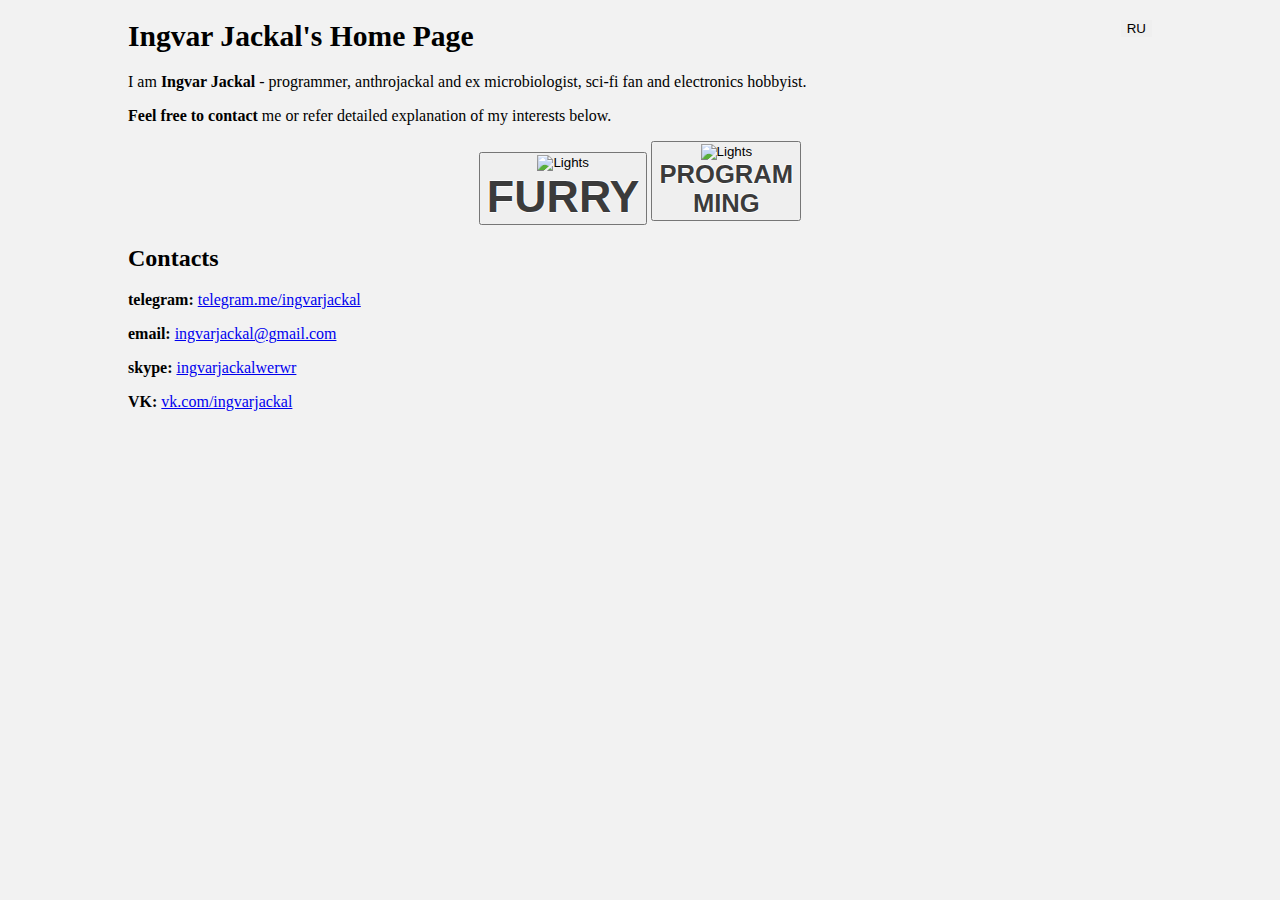
==== index.html @ e400403a "em test" ====
<!DOCTYPE html>
<meta charset="UTF-8" name="viewport" content="width=device-width, initial-scale=1">
<html>
<title>Ingvar Jackal's Home Page</title>
<link rel="stylesheet" href="w3.css">
<!--You're curious, eh? xmpp:ingvarjackal@is-a-furry.org-->

<style>
html {
    overflow-y: scroll; 
}
.centred {
    text-align: center
}
.white_outline {
    color: black;
    text-shadow: -1px 0 white, 0 1px white, 1px 0 white, 0 -1px white;
    opacity: 0.75;
    cursor:pointer;
    -webkit-user-select: none;  /* Chrome all / Safari all */
    -moz-user-select: none;     /* Firefox all */
    -ms-user-select: none;      /* IE 10+ */
    user-select: none;          /* Likely future */     
}
.furrySlides {
    display:none;
}
.w3-left, .w3-right, .w3-badge {
    cursor:pointer;
}
.w3-badge {
    height:13px;
    width:13px;
    padding:0;  
}
.padded {
    margin-right: 15vw;
    margin-left: 15vw;
}
.btn-img {
    width: 20em;
}
@media screen and (max-width: 80em) {
    .padded {
        margin-right: 10vw;
        margin-left: 10vw;
    }
    .btn-img {
        width: 17em;
    }
}
@media screen and (max-width: 70em) {
    .padded {
        margin-right: 6vw;
        margin-left: 6vw;
    }
}
@media screen and (max-width: 60em) {
    .padded {
        margin-right: 3vw;
        margin-left: 3vw;
    }
}
@media screen and (max-width: 50em) {
    .padded {
        margin-right: 1vw;
        margin-left: 1vw;
    }
    .btn-img {
        width: 12em;
    }
}
@media screen and (max-width: 25em) {
    .btn-img {
        width: 6em;
    }
}
</style>

<body class="padded" style="background-color: #F2F2F2">
    <header class="w3-container w3-teal w3-round-xlarge">
        <h1 id="header_text" style="font-size: 185%">
            <!--moved to localization-->
        </h1>
    </header>
    <footer class="w3-container">
        <p id="intro1_text"><!--moved to localization--></p>
        <p id="intro2_text"><!--moved to localization--></p>
        <center>
            <button id="FurryBtn" type='button' onclick='openTab("Furry")' class="w3-btn w3-teal w3-round-xlarge" style='width:50% cursor: pointer'>
                <div class="w3-display-container w3-text-black">
                    <img class="btn-img" src="jackal.jpg" alt="Lights" style="cursor: pointer">
                    <div class="w3-display-middle" style="font-size: 3.5vw"><strong class="white_outline" id="furry_button_text"><!--moved to localization--></strong></div>
                </div>
            </button>
            <button id="ProgrammingBtn" type='button' onclick='openTab("Programming")' class="w3-btn w3-teal w3-round-xlarge" style='width:50% cursor: pointer'>
               <div class="w3-display-container w3-text-black">
                    <img class="btn-img" src="console.jpg" alt="Lights" style="cursor: pointer">
                    <div class="w3-display-middle" style="font-size: 2vw"><strong class="white_outline" id="programming_button_text"><!--moved to localization--></strong></div>
                </div>
            </button>
        </center>

        <div id="Programming" class="topic">
            <p id="programming1_text"><!--moved to localization--></p>
            <p id="programming2_text"><!--moved to localization--></p>
            <p id="programming3_text"><!--moved to localization--></p>
            <p id="programming4_text"><!--moved to localization--></p>
            <p id="programming5_text"><!--moved to localization--></p>
        </div>

        <div id="Furry" class="topic">
            <p id="furry1_text"><!--moved to localization--></p>
            <p id="furry2_text"><!--moved to localization--></p>
            <p id="furry3_text"><!--moved to localization--></p>
            <p id="furry4_text"><!--moved to localization--></p>
            <p id="furry5_text"><!--moved to localization--></p>
            
            <div class="w3-content w3-display-container">
                <img class="furrySlides" src="dreamkeepers_beyond_the_sky_wide.jpg" style="width:100%;cursor:zoom-in" onclick="document.getElementById('dreamkeepers_modal').style.display='block'">
                <div id="dreamkeepers_modal" class="w3-modal" onclick="this.style.display='none'">
                  <span class="w3-closebtn w3-hover-red w3-container w3-padding-16 w3-display-topright">&times;</span>
                  <div class="w3-modal-content w3-animate-zoom">
                    <img src="dreamkeepers_beyond_the_sky.jpg" style="width:100%">
                  </div>
                </div>
                
                <img class="furrySlides" src="fursuit_buddies_by_kium_wide.jpg" style="width:100%;cursor:zoom-in" onclick="document.getElementById('fursuits_modal').style.display='block'">
                <div id="fursuits_modal" class="w3-modal" onclick="this.style.display='none'">
                  <span class="w3-closebtn w3-hover-red w3-container w3-padding-16 w3-display-topright">&times;</span>
                  <div class="w3-modal-content w3-animate-zoom">
                    <img src="fursuit_buddies_by_kium.jpg" style="width:100%">
                  </div>
                </div>
                
                <img class="furrySlides" src="Furry_Sculptures_wide.jpg" style="width:100%;cursor:zoom-in" onclick="document.getElementById('sculptures_modal').style.display='block'">
                <div id="sculptures_modal" class="w3-modal" onclick="this.style.display='none'">
                  <span class="w3-closebtn w3-hover-red w3-container w3-padding-16 w3-display-topright">&times;</span>
                  <div class="w3-modal-content w3-animate-zoom">
                    <img src="Furry_Sculptures.jpg" style="width:100%">
                  </div>
                </div>
                
                <img class="furrySlides" src="kurrel_raven_album_wide.jpg" style="width:100%;cursor:zoom-in" onclick="document.getElementById('youtube_modal').style.display='block'; loadYoutube()">
                <div id="youtube_modal" class="w3-modal" onclick="this.style.display='none'">
                  <div class="w3-modal-content w3-animate-zoom" id="iframe_holder">
                  </div>
                </div>
              
              <div class="w3-center w3-section w3-large w3-text-white w3-display-bottomleft" style="width:100%">
                <div class="w3-left w3-padding-left w3-hover-text-khaki white_outline" onclick="plusDivs(-1)">&#10094;</div>
                <div class="w3-right w3-padding-right w3-hover-text-khaki white_outline" onclick="plusDivs(1)">&#10095;</div>
                <span class="w3-badge demo w3-border w3-transparent w3-hover-white" onclick="currentDiv(1)"></span>
                <span class="w3-badge demo w3-border w3-transparent w3-hover-white" onclick="currentDiv(2)"></span>
                <span class="w3-badge demo w3-border w3-transparent w3-hover-white" onclick="currentDiv(3)"></span>
                <span class="w3-badge demo w3-border w3-transparent w3-hover-white" onclick="currentDiv(4)"></span>
              </div>
            </div>
        </div>
        
        <h2 id="contacts_text"><!--moved to localization--></h2>
        <p id="telegram_dynamic_spam_prevent"><!--moved to antispam dynamic rendering--></p>
        <p id="email_dynamic_spam_prevent"><!--moved to antispam dynamic rendering--></p>
        <p id="skype_dynamic_spam_prevent"><!--moved to antispam dynamic rendering--></p>
        <p id="vk_dynamic_spam_prevent"><!--moved to antispam dynamic rendering--></p>
    </footer>
</body>

<script>

var localization  = {
    "en": {
        "header_text": "Ingvar Jackal's Home Page <button type='button' onclick='enableLocalization(localization[\"ru\"])' class='w3-cyan w3-round-xlarge' style='border: none; float: right'>RU</button>",
        "intro1_text": "I am <b>Ingvar Jackal</b> - programmer, anthrojackal and ex microbiologist, sci-fi fan and electronics hobbyist.",
        "intro2_text": "<b>Feel free to contact</b> me or refer detailed explanation of my interests below.",
        "furry_button_text": "FURRY",
        "programming_button_text": "PROGRAM<br>MING",
        "programming1_text": "I am senior systems developer.",
        "programming2_text": "My main programming interests are server/backend programming for Java platform and applied machine learning.",
        "programming3_text": "You may find <b>Java</b>, <b>Python</b>, <b>Scala</b>, <b>Kotlin</b> and many other projects in my public <b><a href='https://github.com/IngvarJackal/'>repository</a></b>.",
        "programming4_text": "I am member of <b><a href='https://github.com/codingteam'>Codingteam</a></b> - non-profit organization of programmers and engineers.",
        "programming5_text": "Also, I <b>tutor</b> beginner programmers for free and <b>contribute</b> to interesting open-source projects; <b>feel free to contact</b> me to get my current status/open apprentice slots.",
        "furry1_text": "The <b>furry fandom</b> is a subculture of people, interested in fictional anthropomorphic animal characters with human personalities and characteristics like exhibiting human intelligence and facial expressions, the ability to speak, walk on two legs, wear clothes etc. like cartoon animals from The Lion King or Zootopia.",
        "furry2_text": "Members of furry fandom gather on the Internet and at <b>furry conventions</b>. I am active participant of furry fandom since 2009. You may find me on FurAffinity or Telegram chats. Also, I participate in furry conventions like <b><a href='http://en.wikifur.com/wiki/WUFF'>WUFF</a></b>.",
        "furry3_text": "Many furry fans create <b>fursona</b> - anthropomorphic animal character which furry fans associate themselves with. For example, I am cybernetic anthropomorphic golden jackal.",
        "furry4_text": "Furries draw art, write literature, play games and perform <b>fursuiting</b>. Fursuits are animal costumes which usually used by furry fans for personal enjoyment, mostly in public places or during furry conventions. Fursuiters (fans of fursuiting) sometimes adopt another personality while in costume for the purpose of performance. Unlike mascot suits, fursuits represent a stand-alone character.",
        "furry5_text": "Generally, fandom is open and full with young friendly people. If you're interested, <b>feel free to contact</b> me via credentials below <b>=^.^=</b>",
        "contacts_text": "Contacts"
    },
    "ru": {
        "header_text": "Домашняя страничка Ингвара Шакала <button type='button' onclick='enableLocalization(localization[\"en\"])' class='w3-cyan w3-round-xlarge' style='border: none; float: right'>EN</button>",
        "intro1_text": "Я <b>Ингвар Шакал</b> - программист, антропоморфный шакал и бывший микробиолог, увлекаюсь электроникой и научной фантастикой.",
        "intro2_text": "Вы можете <b>связаться со мной</b> или прочесть более подробное описание моих интересов ниже",
        "furry_button_text": "ФУРРИ",
        "programming_button_text": "ПРОГРАМ<br>МИРОВАНИЕ",
        "programming1_text": "Я старший разработчик бизнес-систем.",
        "programming2_text": "Основными областями интереса в программировании для меня являются серверное программирование для экосистемы Java и прикладное машинное обучение",
        "programming3_text": "Вы можете найти проекты на <b>Java</b>, <b>Python</b>, <b>Scala</b>, <b>Kotlin</b> и многие другие в моём публичном <b><a href='https://github.com/IngvarJackal/'>репозитории</a></b>.",
        "programming4_text": "Я состою в <b><a href='https://github.com/codingteam'>Codingteam</a></b> - некоммерческой организации программистов и инженеров.",
        "programming5_text": "Также я бесплатно <b>обучаю</b> начинающих программистов и делаю вклад в интересные опенсорсные проекты; <b>свяжитесь со мной</b>, чтобы узнать мой текущий статус или наличие свободных мест для подмастерья.",
        "furry1_text": "<b>Фурри</b> - это субкультура людей, которым нравятся придуманные животные с личностями и человеческими чертами, такими как разум или мимика лица, способность говорить, ходить на двух ногах, носить одежду и т.п., например персонажи из Короля Льва или Зверополиса.",
        "furry2_text": "Члены фурри-сообщества собираются в интернете и на <b>фурри-конвенциях</b>. Я активно участвую в движении с 2009 года. Вы можете найти меня на FurAffinity или в фурри-чатах Telegram. Также я участвую в фурри-конвенциях, таких как <b><a href='http://ru.wikifur.com/wiki/WUFF'>ВУФФ</a></b>.",
        "furry3_text": "Многие фурри-фаны создают <b>фурсону</b> - антромопорфного животного персонажа, с которым они себя ассоциируют. Например, я - антропоморфный шакал-киборг.",
        "furry4_text": "У фуррей полно рисунков, литературы, мы играем и занимаемся <b>фурсьютингом</b>. Фурсьюты - это костюмы животных, которые обычно можно встретить в публичных местах или во время фурри-конвенций. Фурсьютеры (фанаты фурсьютинга) иногда вживаются в роль, когда находятся в костюме во время выступления.  В отличии от маскотов, фурсьют представляет собой самостоятельного персонажа.",
        "furry5_text": "В общем, фурри-сообщество открытое, а его участники зачастую молоды и дружелюбны. Если вам интересно, <b>сконтактируйте</b> со мной по любой из ссылок ниже <b>=^.^=</b>",
        "contacts_text": "Контакты"
    }
}

document.getElementById("telegram_dynamic_spam_prevent").innerHTML = '<b>telegram:</b> <a href="'+window.atob('aHR0cHM6Ly90ZWxlZ3JhbS5tZS9pbmd2YXJqYWNrYWw=')+'">'+window.atob('dGVsZWdyYW0ubWUvaW5ndmFyamFja2Fs')+'</a>';
document.getElementById("email_dynamic_spam_prevent").innerHTML = '<b>email:</b> <a href="mailto:'+window.atob('aW5ndmFyamFja2FsQGdtYWlsLmNvbQ==')+'">'+window.atob('aW5ndmFyamFja2FsQGdtYWlsLmNvbQ==')+'</a>';
document.getElementById("skype_dynamic_spam_prevent").innerHTML = '<b>skype:</b> <a href="skype:'+window.atob('aW5ndmFyamFja2Fsd2Vyd3I=')+'">'+window.atob('aW5ndmFyamFja2Fsd2Vyd3I=')+'</a>';
document.getElementById("vk_dynamic_spam_prevent").innerHTML = '<b>VK:</b> <a href="'+window.atob('aHR0cHM6Ly92ay5jb20vaW5ndmFyamFja2Fs')+'">'+window.atob('dmsuY29tL2luZ3ZhcmphY2thbA==')+'</a>';

function enableLocalization(d) {
    for (var key in d) {
        document.getElementById(key).innerHTML = d[key];
    }
}
enableLocalization(localization["en"])

var lastName = ""
function openTab(name) {
    var i;
    var x = document.getElementsByClassName("topic");
    for (i = 0; i < x.length; i++) {
       x[i].style.display = "none";
    }
    if (document.getElementById(lastName.concat("Btn")) != null) {
        document.getElementById(lastName.concat("Btn")).className = document.getElementById(lastName.concat("Btn")).className.replace("w3-cyan", "w3-teal");
    }
    if (name != lastName) {
        document.getElementById(name).style.display = "block";
        lastName = name
        document.getElementById(lastName.concat("Btn")).className = document.getElementById(lastName.concat("Btn")).className.replace("w3-teal", "w3-cyan");
    } else {
        lastName = ""
    }
}
openTab(lastName)

var slideIndex = 1;
showDivs(slideIndex);

function plusDivs(n) {
  showDivs(slideIndex += n);
}

function currentDiv(n) {
  showDivs(slideIndex = n);
}

var youtubeLoaded = false
function loadYoutube() {
    if (!youtubeLoaded) {
        document.getElementById('iframe_holder').innerHTML="<iframe width='100%' height='500' src='https://www.youtube.com/embed/wwT4ZXW3xYE' frameborder='0' allowfullscreen></iframe>";
        youtubeLoaded = true
    }
}

function showDivs(n) {
  var i;
  var x = document.getElementsByClassName("furrySlides");
  var dots = document.getElementsByClassName("demo");
  if (n > x.length) {slideIndex = 1}    
  if (n < 1) {slideIndex = x.length}
  for (i = 0; i < x.length; i++) {
     x[i].style.display = "none";  
  }
  for (i = 0; i < dots.length; i++) {
     dots[i].className = dots[i].className.replace(" w3-white", "");
  }
  x[slideIndex-1].style.display = "block";  
  dots[slideIndex-1].className += " w3-white";
}

</script>

</html>
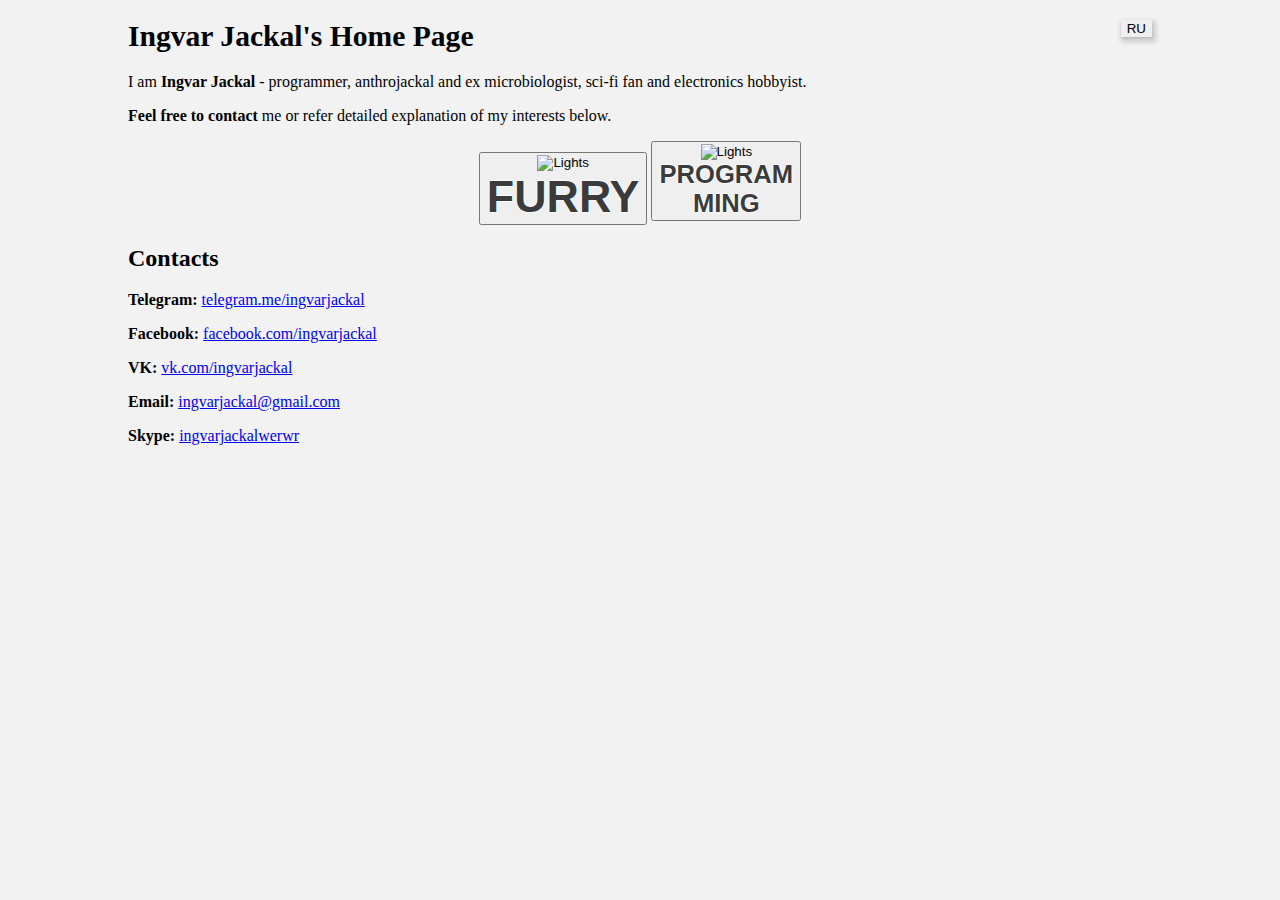
==== commit 3c67ee56: "+Facebook" ====
--- a/index.html
+++ b/index.html
@@ -39,6 +39,13 @@
 }
 .btn-img {
     width: 20em;
+}
+.btn-local {
+    box-shadow: 2px 3px 5px 2px rgba(0,0,0,0.16), 0 1px 2px 0 rgba(0,0,0,0.1);
+}
+.btn-local:hover {
+    box-shadow: 0 8px 12px 0 rgba(0,0,0,0.24), 0 5px 8px 0 rgba(0,0,0,0.19);
+    transition: box-shadow 0.3s ease-in-out
 }
 @media screen and (max-width: 80em) {
     .padded {
@@ -159,10 +166,11 @@
         </div>
         
         <h2 id="contacts_text"><!--moved to localization--></h2>
-        <p id="telegram_dynamic_spam_prevent"><!--moved to antispam dynamic rendering--></p>
-        <p id="email_dynamic_spam_prevent"><!--moved to antispam dynamic rendering--></p>
-        <p id="skype_dynamic_spam_prevent"><!--moved to antispam dynamic rendering--></p>
-        <p id="vk_dynamic_spam_prevent"><!--moved to antispam dynamic rendering--></p>
+        <p id="telegram_dynamic_spam_prevent">please enable javascript to see telegram account<!--moved to antispam dynamic rendering--></p>
+        <p id="facebook_dynamic_spam_prevent">please enable javascript to see Facebook page<!--moved to antispam dynamic rendering--></p>
+        <p id="vk_dynamic_spam_prevent">please enable javascript to see VK page<!--moved to antispam dynamic rendering--></p>
+        <p id="email_dynamic_spam_prevent">please enable javascript to see email<!--moved to antispam dynamic rendering--></p>
+        <p id="skype_dynamic_spam_prevent">please enable javascript to see skype account<!--moved to antispam dynamic rendering--></p>
     </footer>
 </body>
 
@@ -170,7 +178,7 @@
 
 var localization  = {
     "en": {
-        "header_text": "Ingvar Jackal's Home Page <button type='button' onclick='enableLocalization(localization[\"ru\"])' class='w3-cyan w3-round-xlarge' style='border: none; float: right'>RU</button>",
+        "header_text": "Ingvar Jackal's Home Page <button type='button' onclick='enableLocalization(localization[\"ru\"])' class='w3-cyan w3-round-xlarge btn-local' style='border: none; float: right'>RU</button>",
         "intro1_text": "I am <b>Ingvar Jackal</b> - programmer, anthrojackal and ex microbiologist, sci-fi fan and electronics hobbyist.",
         "intro2_text": "<b>Feel free to contact</b> me or refer detailed explanation of my interests below.",
         "furry_button_text": "FURRY",
@@ -188,7 +196,7 @@
         "contacts_text": "Contacts"
     },
     "ru": {
-        "header_text": "Домашняя страничка Ингвара Шакала <button type='button' onclick='enableLocalization(localization[\"en\"])' class='w3-cyan w3-round-xlarge' style='border: none; float: right'>EN</button>",
+        "header_text": "Домашняя страничка Ингвара Шакала <button type='button' onclick='enableLocalization(localization[\"en\"])' class='w3-cyan w3-round-xlarge btn-local' style='border: none; float: right'>EN</button>",
         "intro1_text": "Я <b>Ингвар Шакал</b> - программист, антропоморфный шакал и бывший микробиолог, увлекаюсь электроникой и научной фантастикой.",
         "intro2_text": "Вы можете <b>связаться со мной</b> или прочесть более подробное описание моих интересов ниже",
         "furry_button_text": "ФУРРИ",
@@ -207,10 +215,11 @@
     }
 }
 
-document.getElementById("telegram_dynamic_spam_prevent").innerHTML = '<b>telegram:</b> <a href="'+window.atob('aHR0cHM6Ly90ZWxlZ3JhbS5tZS9pbmd2YXJqYWNrYWw=')+'">'+window.atob('dGVsZWdyYW0ubWUvaW5ndmFyamFja2Fs')+'</a>';
-document.getElementById("email_dynamic_spam_prevent").innerHTML = '<b>email:</b> <a href="mailto:'+window.atob('aW5ndmFyamFja2FsQGdtYWlsLmNvbQ==')+'">'+window.atob('aW5ndmFyamFja2FsQGdtYWlsLmNvbQ==')+'</a>';
-document.getElementById("skype_dynamic_spam_prevent").innerHTML = '<b>skype:</b> <a href="skype:'+window.atob('aW5ndmFyamFja2Fsd2Vyd3I=')+'">'+window.atob('aW5ndmFyamFja2Fsd2Vyd3I=')+'</a>';
+document.getElementById("telegram_dynamic_spam_prevent").innerHTML = '<b>Telegram:</b> <a href="'+window.atob('aHR0cHM6Ly90ZWxlZ3JhbS5tZS9pbmd2YXJqYWNrYWw=')+'">'+window.atob('dGVsZWdyYW0ubWUvaW5ndmFyamFja2Fs')+'</a>';
+document.getElementById("email_dynamic_spam_prevent").innerHTML = '<b>Email:</b> <a href="mailto:'+window.atob('aW5ndmFyamFja2FsQGdtYWlsLmNvbQ==')+'">'+window.atob('aW5ndmFyamFja2FsQGdtYWlsLmNvbQ==')+'</a>';
+document.getElementById("skype_dynamic_spam_prevent").innerHTML = '<b>Skype:</b> <a href="skype:'+window.atob('aW5ndmFyamFja2Fsd2Vyd3I=')+'">'+window.atob('aW5ndmFyamFja2Fsd2Vyd3I=')+'</a>';
 document.getElementById("vk_dynamic_spam_prevent").innerHTML = '<b>VK:</b> <a href="'+window.atob('aHR0cHM6Ly92ay5jb20vaW5ndmFyamFja2Fs')+'">'+window.atob('dmsuY29tL2luZ3ZhcmphY2thbA==')+'</a>';
+document.getElementById("facebook_dynamic_spam_prevent").innerHTML = '<b>Facebook:</b> <a href="'+window.atob('aHR0cHM6Ly93d3cuZmFjZWJvb2suY29tL2luZ3ZhcmphY2thbA==')+'">'+window.atob('ZmFjZWJvb2suY29tL2luZ3ZhcmphY2thbA==')+'</a>';
 
 function enableLocalization(d) {
     for (var key in d) {
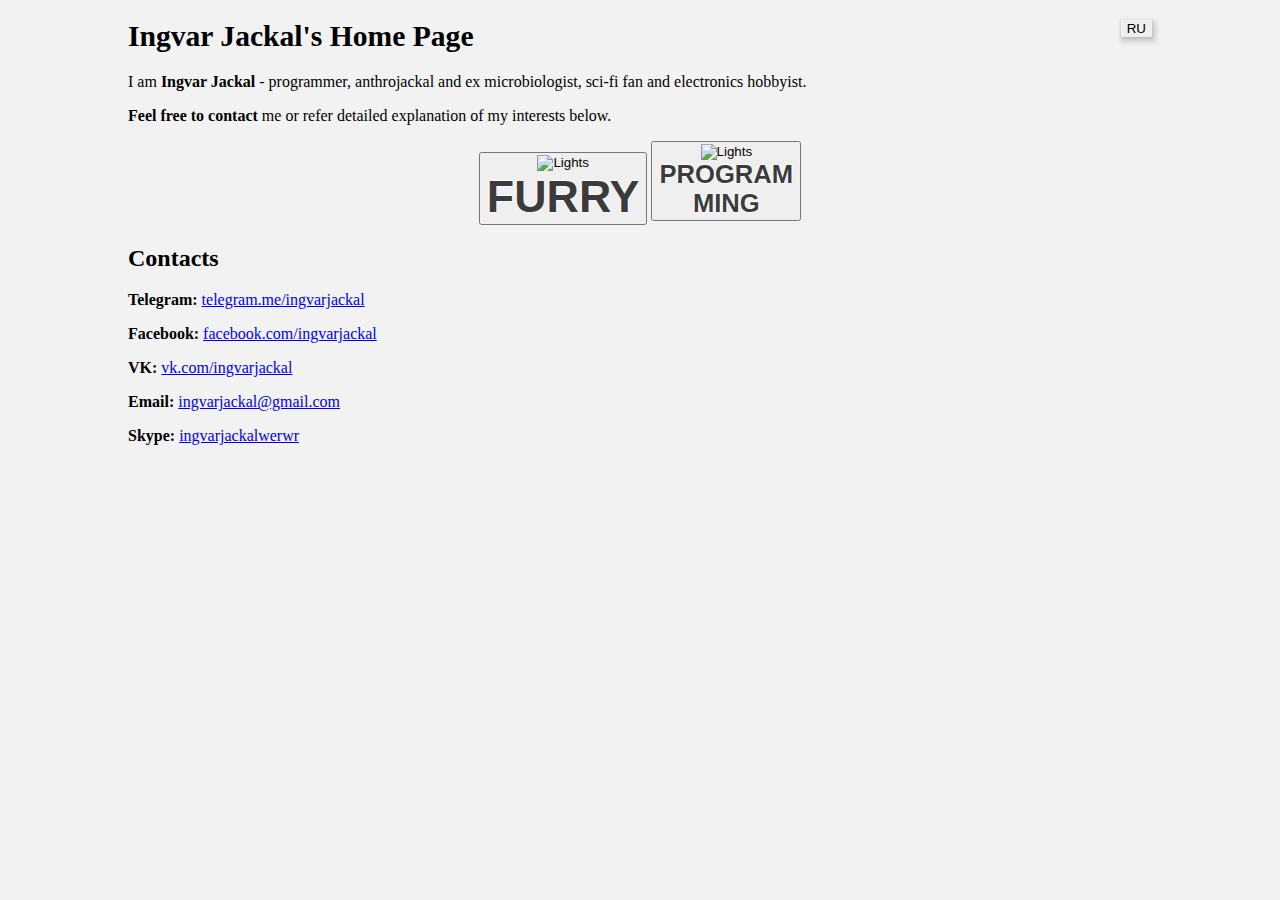
==== commit c53a0aec: "+new metrics" ====
--- a/index.html
+++ b/index.html
@@ -1,9 +1,43 @@
 <!DOCTYPE html>
 <meta charset="UTF-8" name="viewport" content="width=device-width, initial-scale=1">
+
 <html>
 <title>Ingvar Jackal's Home Page</title>
 <link rel="stylesheet" href="w3.css">
 <!--You're curious, eh? xmpp:ingvarjackal@is-a-furry.org-->
+
+<head>
+    <meta name="yandex-verification" content="7f5ebe6f759ebf59" />
+</head>
+<!-- Yandex.Metrika counter -->
+<script type="text/javascript">
+    (function (d, w, c) {
+        (w[c] = w[c] || []).push(function() {
+            try {
+                w.yaCounter39958490 = new Ya.Metrika({
+                    id:39958490,
+                    clickmap:true,
+                    trackLinks:true,
+                    accurateTrackBounce:true
+                });
+            } catch(e) { }
+        });
+
+        var n = d.getElementsByTagName("script")[0],
+            s = d.createElement("script"),
+            f = function () { n.parentNode.insertBefore(s, n); };
+        s.type = "text/javascript";
+        s.async = true;
+        s.src = "https://mc.yandex.ru/metrika/watch.js";
+
+        if (w.opera == "[object Opera]") {
+            d.addEventListener("DOMContentLoaded", f, false);
+        } else { f(); }
+    })(document, window, "yandex_metrika_callbacks");
+</script>
+<noscript><div><img src="https://mc.yandex.ru/watch/39958490" style="position:absolute; left:-9999px;" alt="" /></div></noscript>
+<!-- /Yandex.Metrika counter -->
+
 
 <style>
 html {
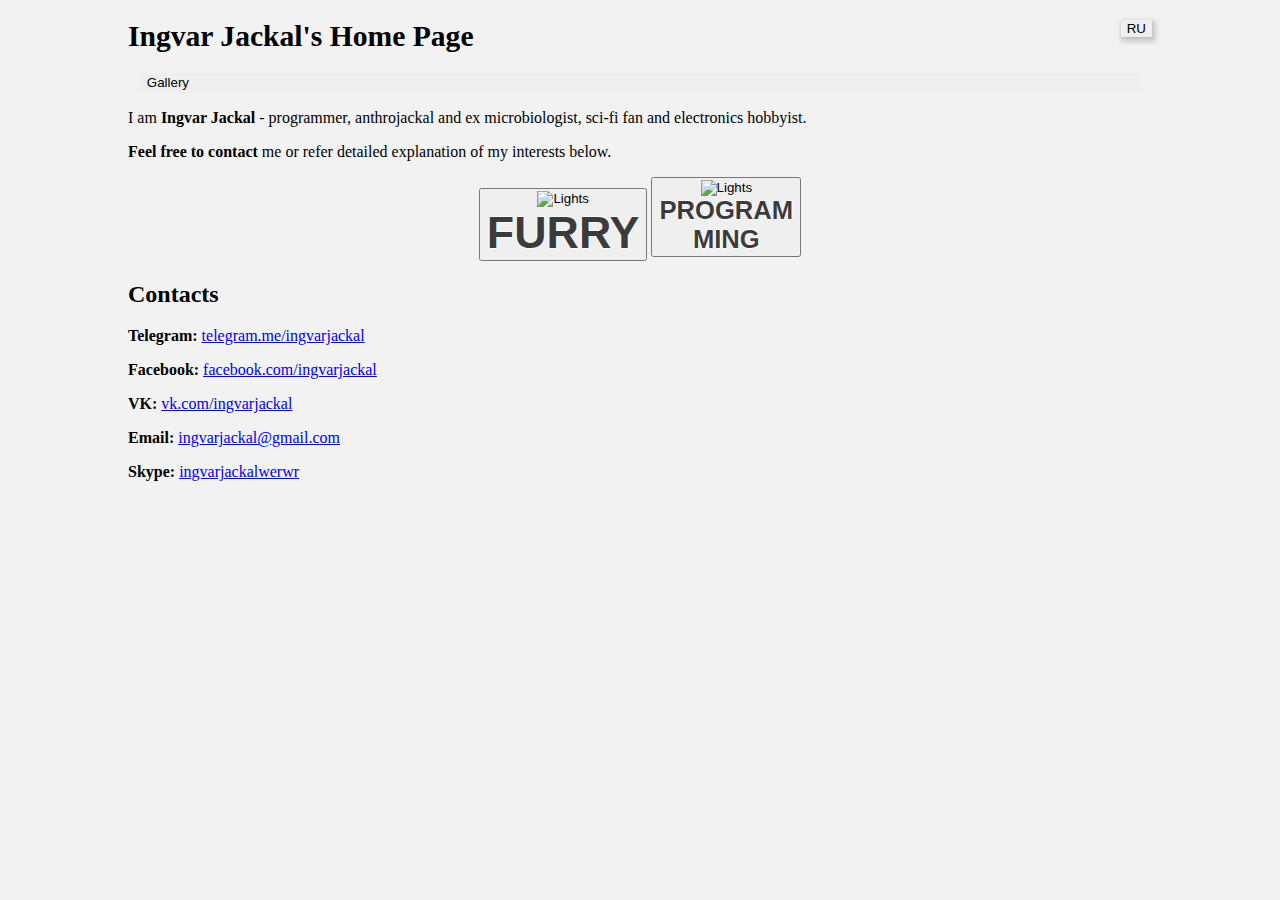
==== commit 2c4fc0ef: "+metrics and button" ====
--- a/index.html
+++ b/index.html
@@ -2,9 +2,8 @@
 <meta charset="UTF-8" name="viewport" content="width=device-width, initial-scale=1">
 
 <html>
-<title>Ingvar Jackal's Home Page</title>
+<title>Ingvar Jackal's Photo Gallery</title>
 <link rel="stylesheet" href="w3.css">
-<!--You're curious, eh? xmpp:ingvarjackal@is-a-furry.org-->
 
 <head>
     <meta name="yandex-verification" content="7f5ebe6f759ebf59" />
@@ -38,7 +37,6 @@
 <noscript><div><img src="https://mc.yandex.ru/watch/39958490" style="position:absolute; left:-9999px;" alt="" /></div></noscript>
 <!-- /Yandex.Metrika counter -->
 
-
 <style>
 html {
     overflow-y: scroll; 
@@ -81,6 +79,15 @@
     box-shadow: 0 8px 12px 0 rgba(0,0,0,0.24), 0 5px 8px 0 rgba(0,0,0,0.19);
     transition: box-shadow 0.3s ease-in-out
 }
+.gallerybutton {
+ border: 0;
+ box-shadow:none;
+ border-radius: 0px;
+ text-align: left;
+ line-height:1em;
+ height:1.5em;
+ width: 100%;
+}
 @media screen and (max-width: 80em) {
     .padded {
         margin-right: 10vw;
@@ -124,6 +131,11 @@
             <!--moved to localization-->
         </h1>
     </header>
+    <div style="margin-right: 1vw; margin-left: 1vw;">
+        <a href="gallery">
+           <button class="gallerybutton w3-cyan" id="gallerybutton_text"><!--moved to localization--></button>
+        </a>
+    </div>
     <footer class="w3-container">
         <p id="intro1_text"><!--moved to localization--></p>
         <p id="intro2_text"><!--moved to localization--></p>
@@ -213,6 +225,7 @@
 var localization  = {
     "en": {
         "header_text": "Ingvar Jackal's Home Page <button type='button' onclick='enableLocalization(localization[\"ru\"])' class='w3-cyan w3-round-xlarge btn-local' style='border: none; float: right'>RU</button>",
+        "gallerybutton_text": "Gallery",
         "intro1_text": "I am <b>Ingvar Jackal</b> - programmer, anthrojackal and ex microbiologist, sci-fi fan and electronics hobbyist.",
         "intro2_text": "<b>Feel free to contact</b> me or refer detailed explanation of my interests below.",
         "furry_button_text": "FURRY",
@@ -231,6 +244,7 @@
     },
     "ru": {
         "header_text": "Домашняя страничка Ингвара Шакала <button type='button' onclick='enableLocalization(localization[\"en\"])' class='w3-cyan w3-round-xlarge btn-local' style='border: none; float: right'>EN</button>",
+        "gallerybutton_text": "Галерея",
         "intro1_text": "Я <b>Ингвар Шакал</b> - программист, антропоморфный шакал и бывший микробиолог, увлекаюсь электроникой и научной фантастикой.",
         "intro2_text": "Вы можете <b>связаться со мной</b> или прочесть более подробное описание моих интересов ниже",
         "furry_button_text": "ФУРРИ",
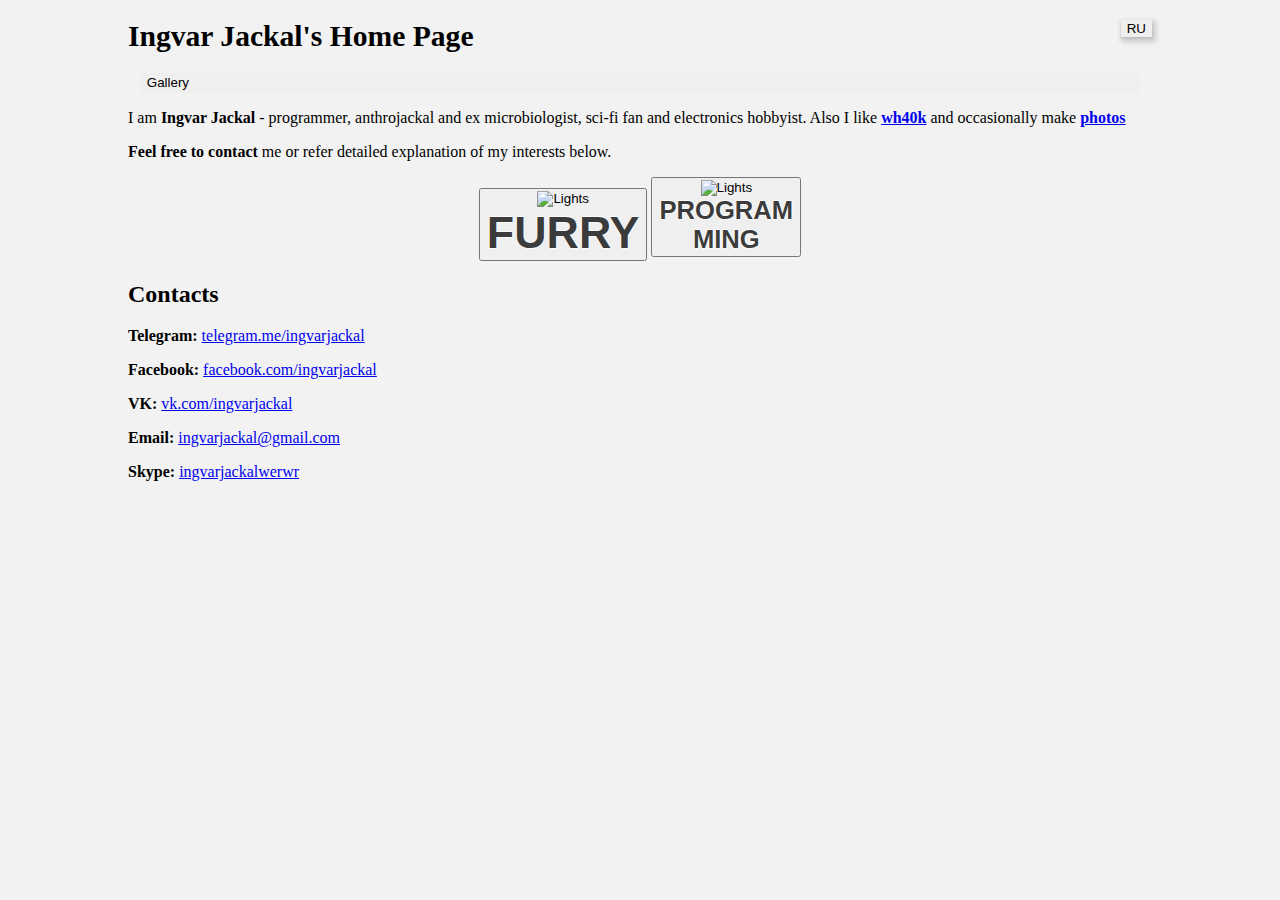
==== commit 1073c64b: "moved pics to flickr" ====
--- a/index.html
+++ b/index.html
@@ -2,7 +2,7 @@
 <meta charset="UTF-8" name="viewport" content="width=device-width, initial-scale=1">
 
 <html>
-<title>Ingvar Jackal's Photo Gallery</title>
+<title>Ingvar Jackal's Home Page</title>
 <link rel="stylesheet" href="w3.css">
 
 <head>
@@ -226,7 +226,7 @@
     "en": {
         "header_text": "Ingvar Jackal's Home Page <button type='button' onclick='enableLocalization(localization[\"ru\"])' class='w3-cyan w3-round-xlarge btn-local' style='border: none; float: right'>RU</button>",
         "gallerybutton_text": "Gallery",
-        "intro1_text": "I am <b>Ingvar Jackal</b> - programmer, anthrojackal and ex microbiologist, sci-fi fan and electronics hobbyist.",
+        "intro1_text": "I am <b>Ingvar Jackal</b> - programmer, anthrojackal and ex microbiologist, sci-fi fan and electronics hobbyist. Also I like <b><a href='https://en.wikipedia.org/wiki/Warhammer_40,000'>wh40k</a></b> and occasionally make <b><a href='https://www.flickr.com/photos/ingvarjackal'>photos</a></b>",
         "intro2_text": "<b>Feel free to contact</b> me or refer detailed explanation of my interests below.",
         "furry_button_text": "FURRY",
         "programming_button_text": "PROGRAM<br>MING",
@@ -245,7 +245,7 @@
     "ru": {
         "header_text": "Домашняя страничка Ингвара Шакала <button type='button' onclick='enableLocalization(localization[\"en\"])' class='w3-cyan w3-round-xlarge btn-local' style='border: none; float: right'>EN</button>",
         "gallerybutton_text": "Галерея",
-        "intro1_text": "Я <b>Ингвар Шакал</b> - программист, антропоморфный шакал и бывший микробиолог, увлекаюсь электроникой и научной фантастикой.",
+        "intro1_text": "Я <b>Ингвар Шакал</b> - программист, антропоморфный шакал и бывший микробиолог, увлекаюсь электроникой и научной фантастикой.  Ещё я увлекаюсь <b><a href='https://ru.wikipedia.org/wiki/Warhammer_40,000'>вахой</a></b> и иногда <b><a href='https://www.flickr.com/photos/ingvarjackal'>фотографирую</a></b>",
         "intro2_text": "Вы можете <b>связаться со мной</b> или прочесть более подробное описание моих интересов ниже",
         "furry_button_text": "ФУРРИ",
         "programming_button_text": "ПРОГРАМ<br>МИРОВАНИЕ",
